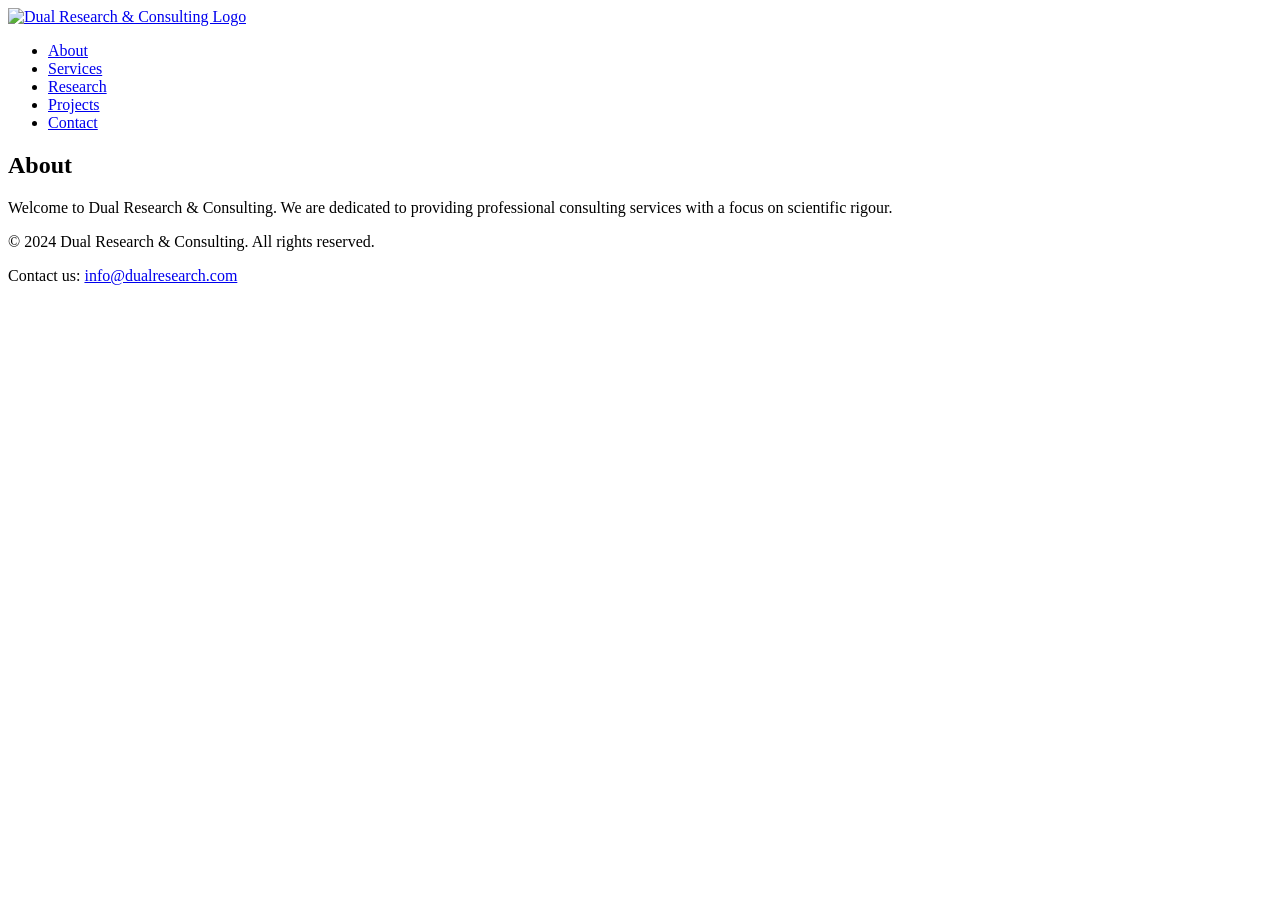
==== about.html @ c2448604 "upload files" ====
<!DOCTYPE html>
<html lang="en">
<head>
    <meta charset="UTF-8">
    <meta name="viewport" content="width=device-width, initial-scale=1.0">
    <title>About - Dual Research & Consulting</title>
    <link rel="stylesheet" href="css/style.css">
</head>
<body>
    <header>
        <div class="container">
            <a href="index.html" class="logo-link">
                <img src="images/logo.png" alt="Dual Research & Consulting Logo" class="logo">
            </a>
            <nav>
                <ul>
                    <li><a href="about.html">About</a></li>
                    <li><a href="services.html">Services</a></li>
                    <li><a href="research.html">Research</a></li>
                    <li><a href="projects.html">Projects</a></li>
                    <li><a href="contact.html">Contact</a></li>
                </ul>
            </nav>
        </div>
    </header>
    

    <main>
        <section class="container">
            <h2>About</h2>
            <p>Welcome to Dual Research & Consulting. We are dedicated to providing professional consulting services with a focus on scientific rigour.</p>
        </section>
    </main>

    <footer>
        <div class="container">
            <p>&copy; 2024 Dual Research & Consulting. All rights reserved.</p>
            <p>Contact us: <a href="mailto:info@dualresearch.com">info@dualresearch.com</a></p>
        </div>
    </footer>
</body>
</html>
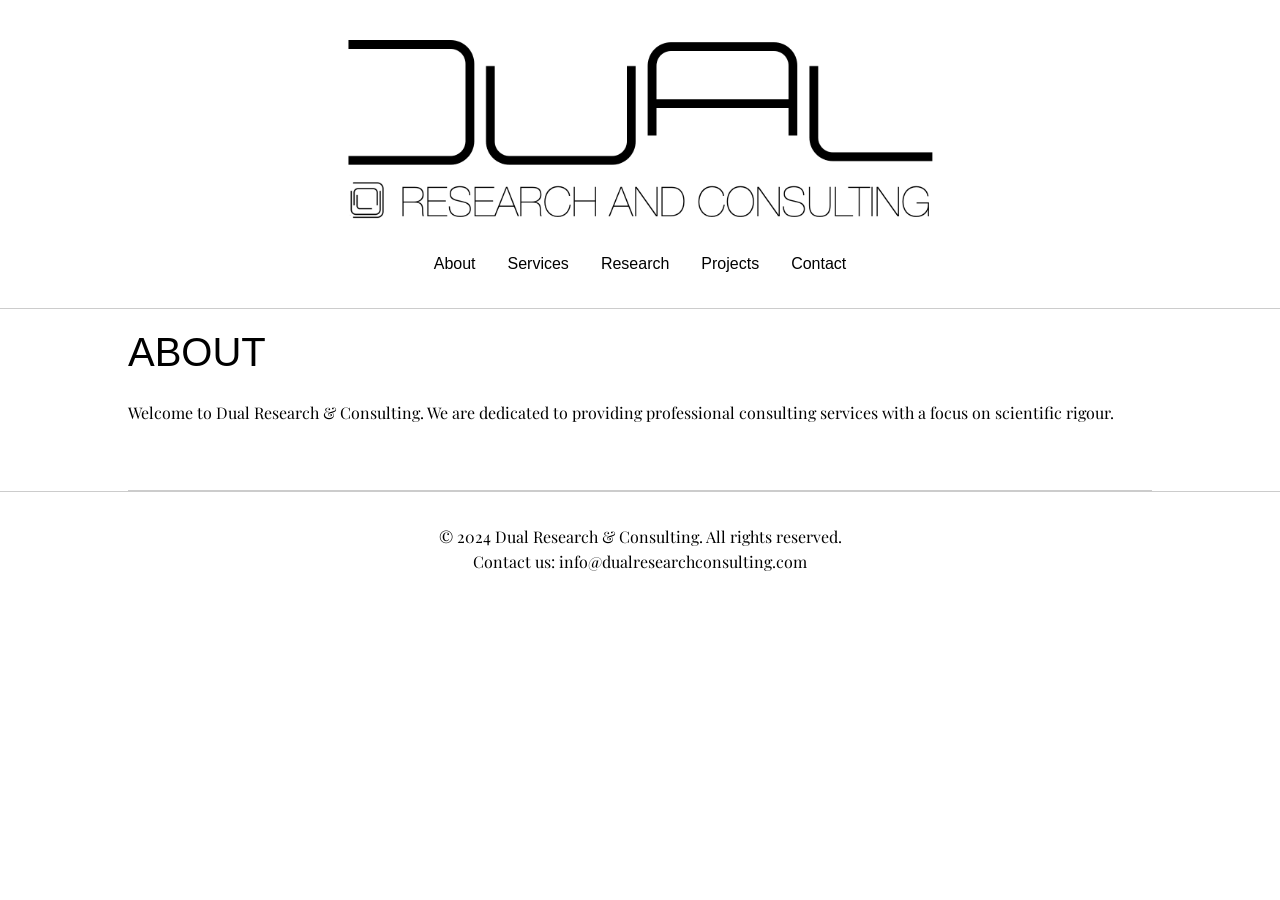
==== commit 343fa175: "update footer and coming soon sections" ====
--- a/about.html
+++ b/about.html
@@ -35,7 +35,7 @@
     <footer>
         <div class="container">
             <p>&copy; 2024 Dual Research & Consulting. All rights reserved.</p>
-            <p>Contact us: <a href="mailto:info@dualresearch.com">info@dualresearch.com</a></p>
+            <p>Contact us: <a href="mailto:info@dualresearchconsulting.com">info@dualresearchconsulting.com</a></p>
         </div>
     </footer>
 </body>
--- a/css/style.css
+++ b/css/style.css
@@ -0,0 +1,206 @@
+/* Import Google Font for fallback (Helvetica Neue is typically a system font) */
+@import url('https://fonts.googleapis.com/css2?family=Playfair+Display:wght@400;700&display=swap');
+
+/* Basic reset */
+* {
+    margin: 0;
+    padding: 0;
+    box-sizing: border-box;
+}
+
+/* Body styling */
+body {
+    font-family: 'Playfair Display', serif;
+    line-height: 1.6;
+    color: #000;
+    background: #fff;
+}
+
+/* Container */
+.container {
+    width: 80%;
+    margin: 0 auto;
+}
+
+/* Header */
+header {
+    background: #fff;
+    color: #000;
+    padding: 2rem 0; /* Increased padding for more vertical spacing */
+    border-bottom: 1px solid #ccc;
+    position: fixed;
+    width: 100%;
+    top: 0;
+    z-index: 1000;
+    text-align: center;
+}
+
+.logo-link {
+    display: block;
+}
+
+.logo {
+    max-width: 100%;
+    height: auto;
+    width: 600px; /* Larger logo size */
+    margin: 0 auto;
+}
+
+header nav {
+    margin-top: 1rem;
+    font-family: 'Helvetica Neue', Arial, sans-serif; /* Apply Helvetica Neue to nav links */
+}
+
+header nav ul {
+    list-style: none;
+    display: flex;
+    justify-content: center;
+}
+
+header nav ul li {
+    margin: 0 1rem;
+}
+
+header nav ul li a {
+    color: #000;
+    text-decoration: none;
+    font-weight: 300; /* Thinner font weight for navigation links */
+    font-size: 1rem;
+}
+
+header nav ul li a:hover {
+    text-decoration: underline;
+}
+
+/* Sections */
+section {
+    padding: 20rem 0 4rem; /* Increased top padding to 20rem */
+    border-bottom: 1px solid #ccc;
+}
+
+/* Section Titles */
+section h2 {
+    font-family: 'Helvetica Neue', Arial, sans-serif; /* Font for section titles */
+    font-size: 2.5rem;
+    text-transform: uppercase; /* Make titles uppercase */
+    font-weight: 100; /* Extra thin weight */
+    margin-bottom: 1rem;
+}
+
+/* Grid Layout for Projects and Services */
+.grid {
+    display: grid;
+    grid-template-columns: repeat(3, 1fr);
+    gap: 1rem;
+}
+
+.grid-item {
+    position: relative;
+    overflow: hidden;
+    height: 0;
+    padding-top: 100%; /* Makes the item square */
+}
+
+.grid-item img {
+    width: 100%;
+    height: 100%;
+    object-fit: cover;
+    position: absolute;
+    top: 0;
+    left: 0;
+}
+
+.grid-item .overlay {
+    position: absolute;
+    top: 0;
+    left: 0;
+    width: 100%;
+    height: 100%;
+    background: rgba(0, 0, 0, 0.7);
+    color: #fff;
+    display: flex;
+    flex-direction: column;
+    align-items: center;
+    justify-content: center;
+    opacity: 0;
+    transition: opacity 0.3s ease;
+    text-align: center;
+}
+
+.grid-item:hover .overlay {
+    opacity: 1;
+}
+
+.overlay h3 {
+    margin-bottom: 0.5rem;
+    font-size: 1.5rem;
+}
+
+.overlay p {
+    margin: 0;
+    font-size: 1rem;
+}
+
+/* Contact Form */
+form {
+    display: flex;
+    flex-direction: column;
+    gap: 1rem;
+}
+
+label {
+    font-family: 'Helvetica Neue', Arial, sans-serif; /* Updated font-family */
+    font-weight: normal; /* Ensure labels are not bold */
+}
+
+input, textarea {
+    padding: 0.5rem;
+    border: 1px solid #ccc;
+    border-radius: 4px;
+    font-size: 1rem;
+    font-family: 'Helvetica Neue', Arial, sans-serif; /* Updated font-family for inputs */
+}
+
+input[type="text"], input[type="email"], textarea {
+    width: 100%;
+}
+
+button {
+    padding: 0.5rem 1rem;
+    background-color: #000;
+    color: #fff;
+    border: none;
+    border-radius: 4px;
+    cursor: pointer;
+    font-size: 1rem;
+}
+
+button:hover {
+    background-color: #333;
+}
+
+/* Updated Contact Section Text */
+.contact-intro {
+    margin-bottom: 2rem; /* Increased space below the introduction text */
+    font-family: 'Helvetica Neue', Arial, sans-serif;
+    font-weight: 300; /* Thinner font weight for intro text */
+    text-align: center;
+}
+
+/* Footer */
+footer {
+    background: #fff;
+    color: #000;
+    text-align: center;
+    padding: 2rem 0;
+    border-top: 1px solid #ccc;
+}
+
+footer a {
+    color: #000;
+    text-decoration: none;
+}
+
+footer a:hover {
+    text-decoration: underline;
+}
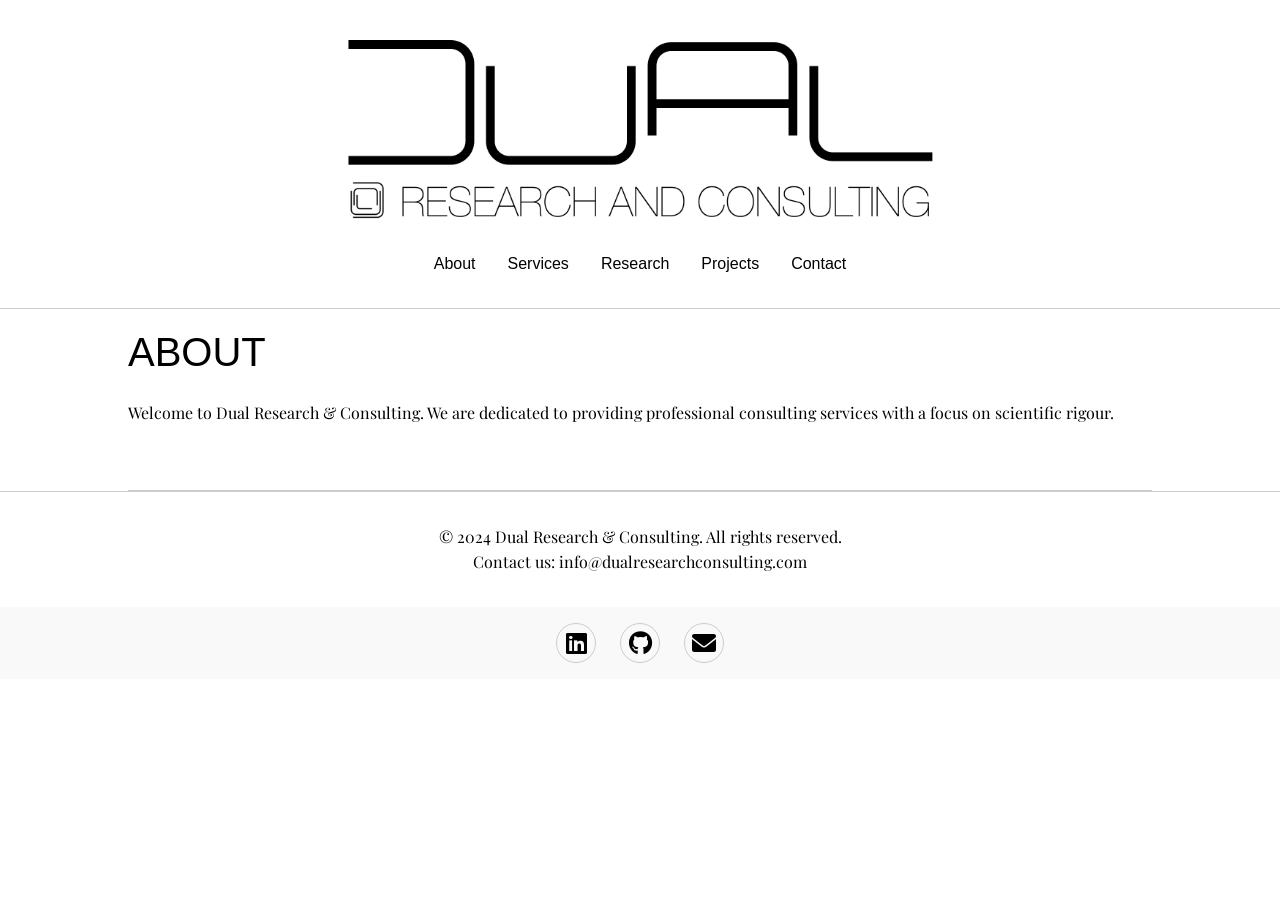
==== commit 847da932: "add icons" ====
--- a/about.html
+++ b/about.html
@@ -5,6 +5,7 @@
     <meta name="viewport" content="width=device-width, initial-scale=1.0">
     <title>About - Dual Research & Consulting</title>
     <link rel="stylesheet" href="css/style.css">
+    <link rel="stylesheet" href="https://cdnjs.cloudflare.com/ajax/libs/font-awesome/6.0.0-beta3/css/all.min.css">
 </head>
 <body>
     <header>
@@ -38,5 +39,20 @@
             <p>Contact us: <a href="mailto:info@dualresearchconsulting.com">info@dualresearchconsulting.com</a></p>
         </div>
     </footer>
+
+    <!-- Social Icons Below the Footer -->
+    <div class="social-icons-container">
+        <div class="social-icons">
+            <a href="https://www.linkedin.com/in/yourprofile" target="_blank" class="social-link">
+                <i class="fab fa-linkedin"></i>
+            </a>
+            <a href="https://github.com/yourprofile" target="_blank" class="social-link">
+                <i class="fab fa-github"></i>
+            </a>
+            <a href="mailto:info@dualresearchconsulting.com" class="social-link">
+                <i class="fas fa-envelope"></i>
+            </a>
+        </div>
+    </div>
 </body>
 </html>
--- a/css/style.css
+++ b/css/style.css
@@ -204,3 +204,44 @@
 footer a:hover {
     text-decoration: underline;
 }
+
+/* Social Icons Container */
+.social-icons-container {
+    padding: 1rem 0; /* Padding to add space around the icons */
+    background-color: #f9f9f9; /* Light background to separate from footer */
+    text-align: center; /* Center the icons */
+}
+
+/* Social Icons Styling */
+.social-icons {
+    display: inline-flex;
+    gap: 1.5rem; /* Space between the icons */
+}
+
+.social-link {
+    font-size: 1.5rem; /* Icon size */
+    color: #000; /* Icon color */
+    text-decoration: none;
+    transition: color 0.3s ease;
+}
+
+.social-link:hover {
+    color: #0077b5; /* Optional: change color on hover (LinkedIn blue as an example) */
+}
+
+/* Optional: Circle background for icons */
+.social-link i {
+    padding: 0.5rem;
+    border-radius: 50%;
+    border: 1px solid #ccc;
+    width: 2.5rem;
+    height: 2.5rem;
+    display: inline-flex;
+    justify-content: center;
+    align-items: center;
+    transition: background-color 0.3s ease;
+}
+
+.social-link:hover i {
+    background-color: #f0f0f0; /* Change background color on hover */
+}
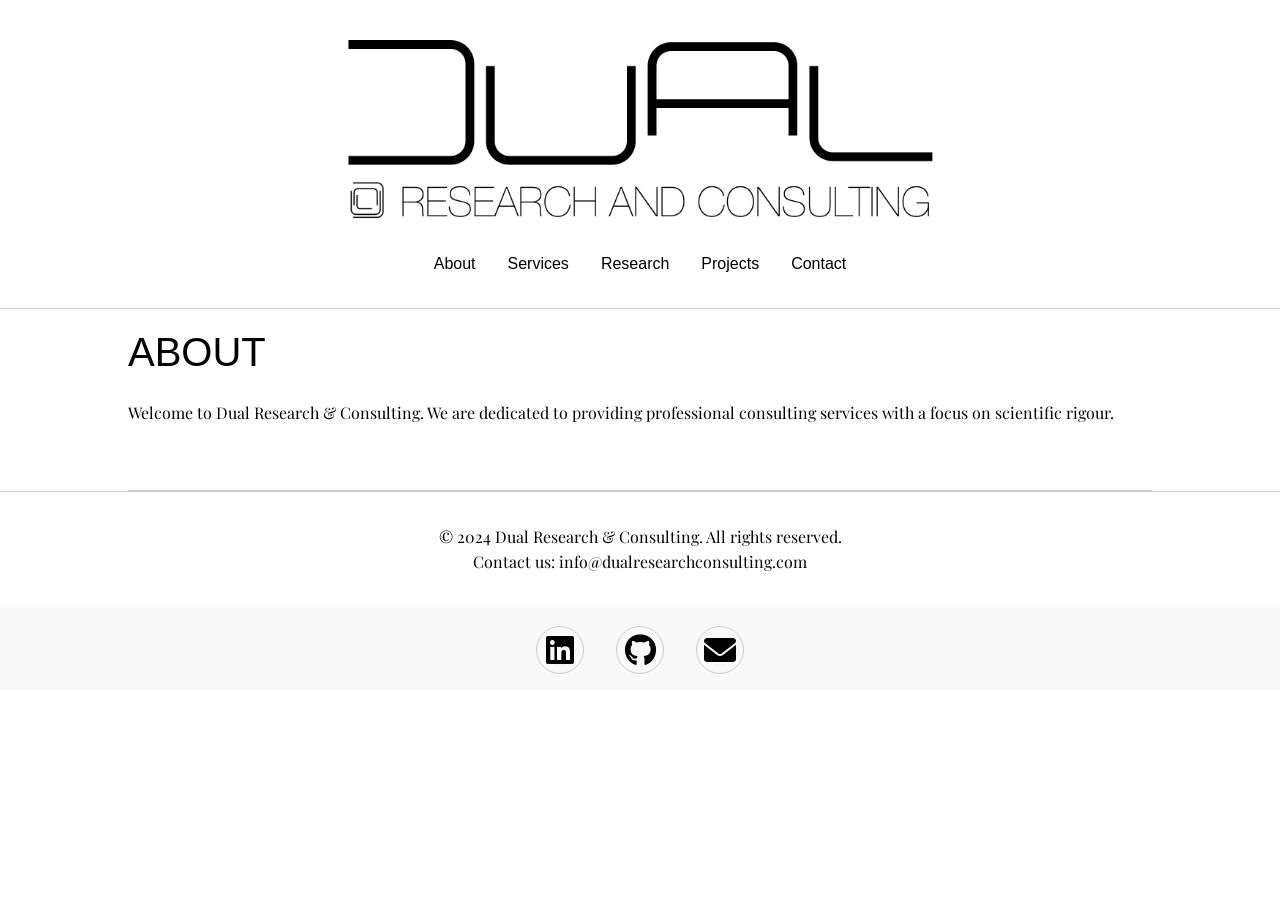
==== commit f5e07ef8: "update social media links" ====
--- a/about.html
+++ b/about.html
@@ -43,10 +43,10 @@
     <!-- Social Icons Below the Footer -->
     <div class="social-icons-container">
         <div class="social-icons">
-            <a href="https://www.linkedin.com/in/yourprofile" target="_blank" class="social-link">
+            <a href="https://www.linkedin.com/company/dual-research-and-consulting/" target="_blank" class="social-link">
                 <i class="fab fa-linkedin"></i>
             </a>
-            <a href="https://github.com/yourprofile" target="_blank" class="social-link">
+            <a href="https://github.com/Dual-Research-and-Consulting" target="_blank" class="social-link">
                 <i class="fab fa-github"></i>
             </a>
             <a href="mailto:info@dualresearchconsulting.com" class="social-link">
--- a/css/style.css
+++ b/css/style.css
@@ -215,27 +215,27 @@
 /* Social Icons Styling */
 .social-icons {
     display: inline-flex;
-    gap: 1.5rem; /* Space between the icons */
+    gap: 2rem; /* Space between the icons */
 }
 
 .social-link {
-    font-size: 1.5rem; /* Icon size */
-    color: #000; /* Icon color */
-    text-decoration: none;
+    font-size: 2rem; /* Increased icon size */
+    color: #000; /* Ensure the icon color is black */
+    text-decoration: none; /* Remove underline */
     transition: color 0.3s ease;
 }
 
 .social-link:hover {
-    color: #0077b5; /* Optional: change color on hover (LinkedIn blue as an example) */
+    color: #0077b5; /* Optional: LinkedIn blue on hover */
 }
 
 /* Optional: Circle background for icons */
 .social-link i {
-    padding: 0.5rem;
-    border-radius: 50%;
-    border: 1px solid #ccc;
-    width: 2.5rem;
-    height: 2.5rem;
+    padding: 0.75rem; /* Adjust padding to fit new size */
+    border-radius: 50%; /* Circle shape */
+    border: 1px solid #ccc; /* Optional border */
+    width: 3rem; /* Adjust width to make icons larger */
+    height: 3rem; /* Adjust height */
     display: inline-flex;
     justify-content: center;
     align-items: center;
@@ -243,5 +243,5 @@
 }
 
 .social-link:hover i {
-    background-color: #f0f0f0; /* Change background color on hover */
+    background-color: #f0f0f0; /* Background color change on hover */
 }
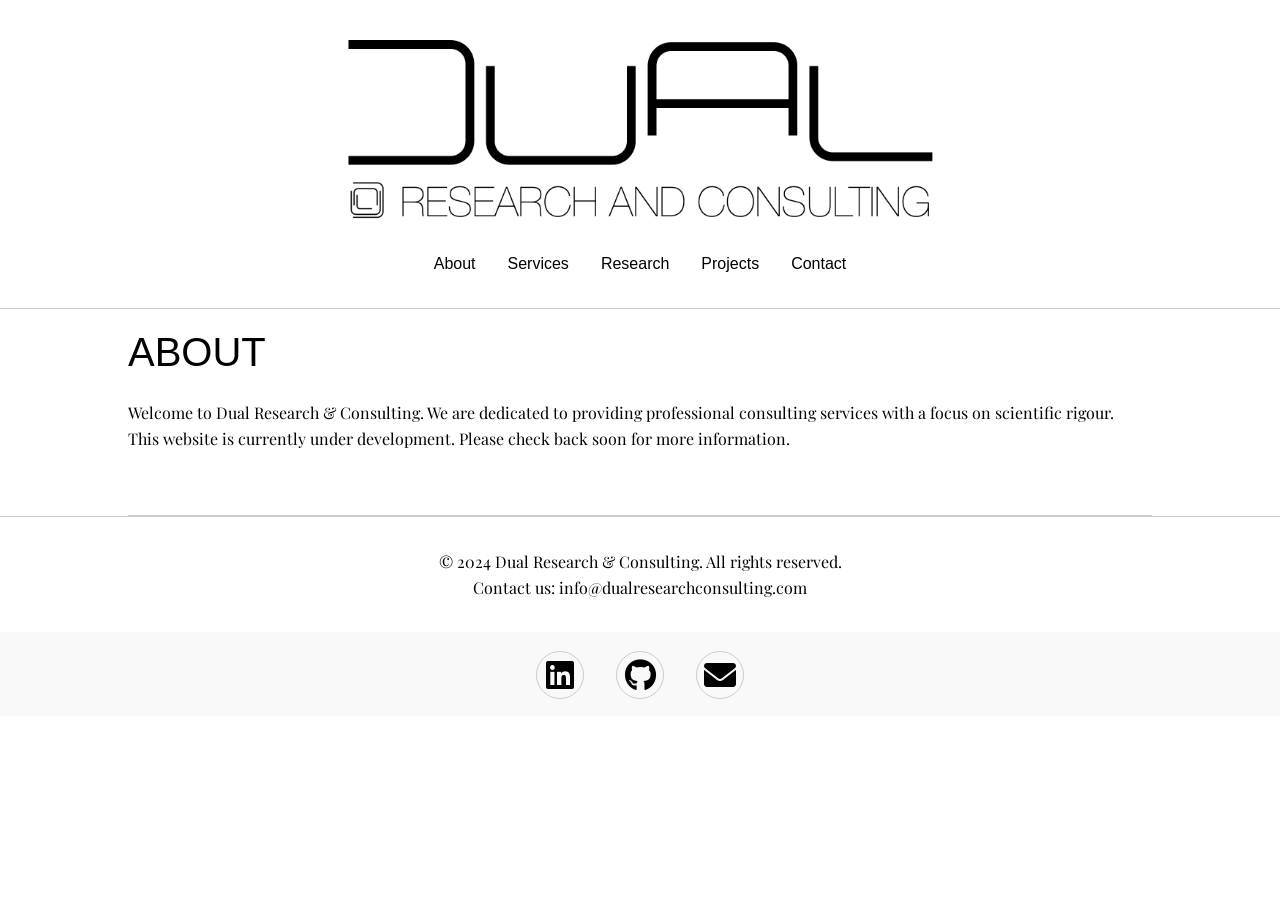
==== commit 1e1160ee: "add coming soon messages" ====
--- a/about.html
+++ b/about.html
@@ -30,6 +30,10 @@
         <section class="container">
             <h2>About</h2>
             <p>Welcome to Dual Research & Consulting. We are dedicated to providing professional consulting services with a focus on scientific rigour.</p>
+            <!-- space -->
+            <div class="space"></div>
+            <!-- this website is currently under development -->
+            <p>This website is currently under development. Please check back soon for more information.</p>
         </section>
     </main>
 
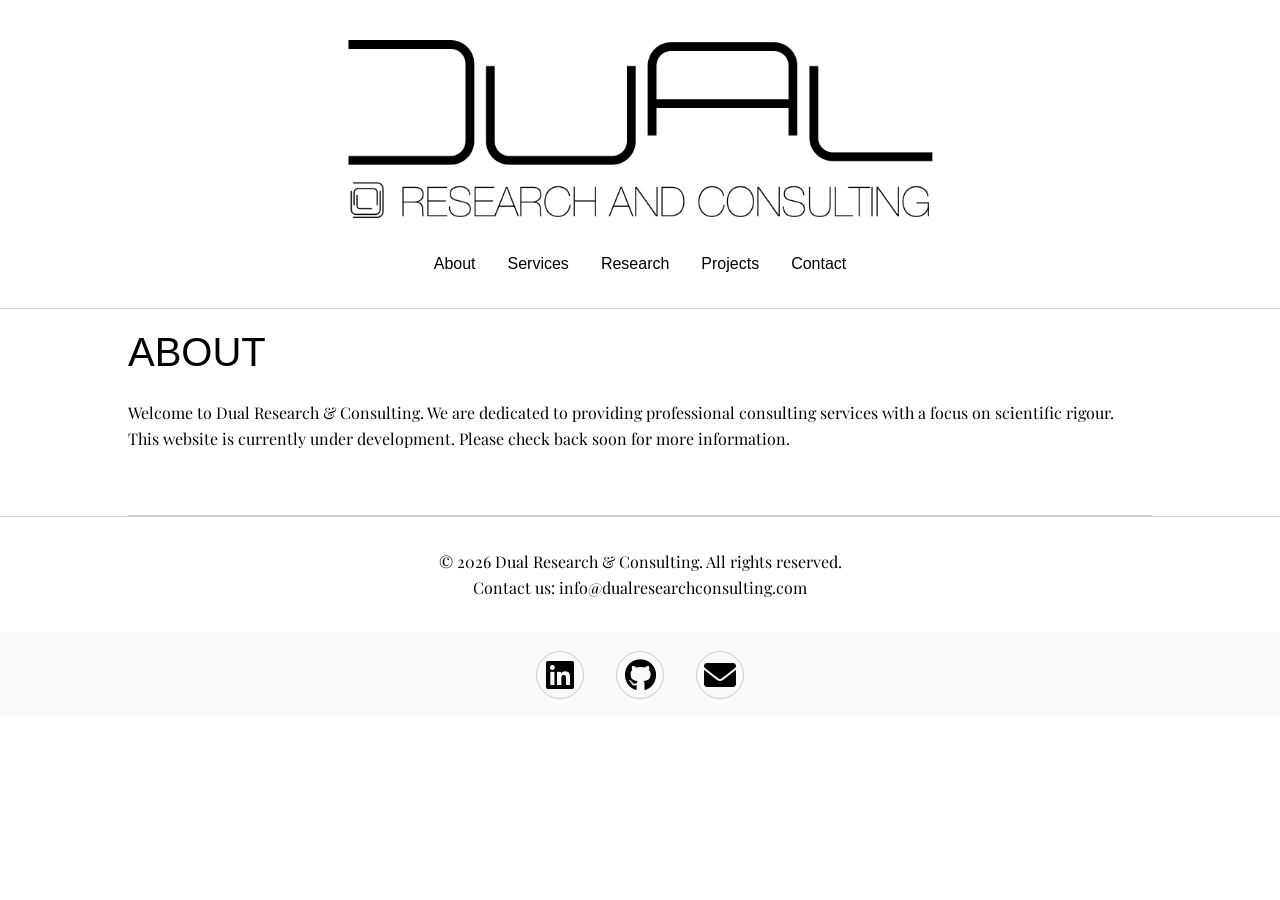
==== commit 5e105127: "feat: update copyright to 2026, add Services and Projects content Co-authored-by: mgironamata <55145" ====
--- a/about.html
+++ b/about.html
@@ -39,7 +39,7 @@
 
     <footer>
         <div class="container">
-            <p>&copy; 2024 Dual Research & Consulting. All rights reserved.</p>
+            <p>&copy; 2026 Dual Research & Consulting. All rights reserved.</p>
             <p>Contact us: <a href="mailto:info@dualresearchconsulting.com">info@dualresearchconsulting.com</a></p>
         </div>
     </footer>
--- a/css/style.css
+++ b/css/style.css
@@ -127,7 +127,8 @@
     text-align: center;
 }
 
-.grid-item:hover .overlay {
+.grid-item:hover .overlay,
+.grid-item .overlay.always-visible {
     opacity: 1;
 }
 
